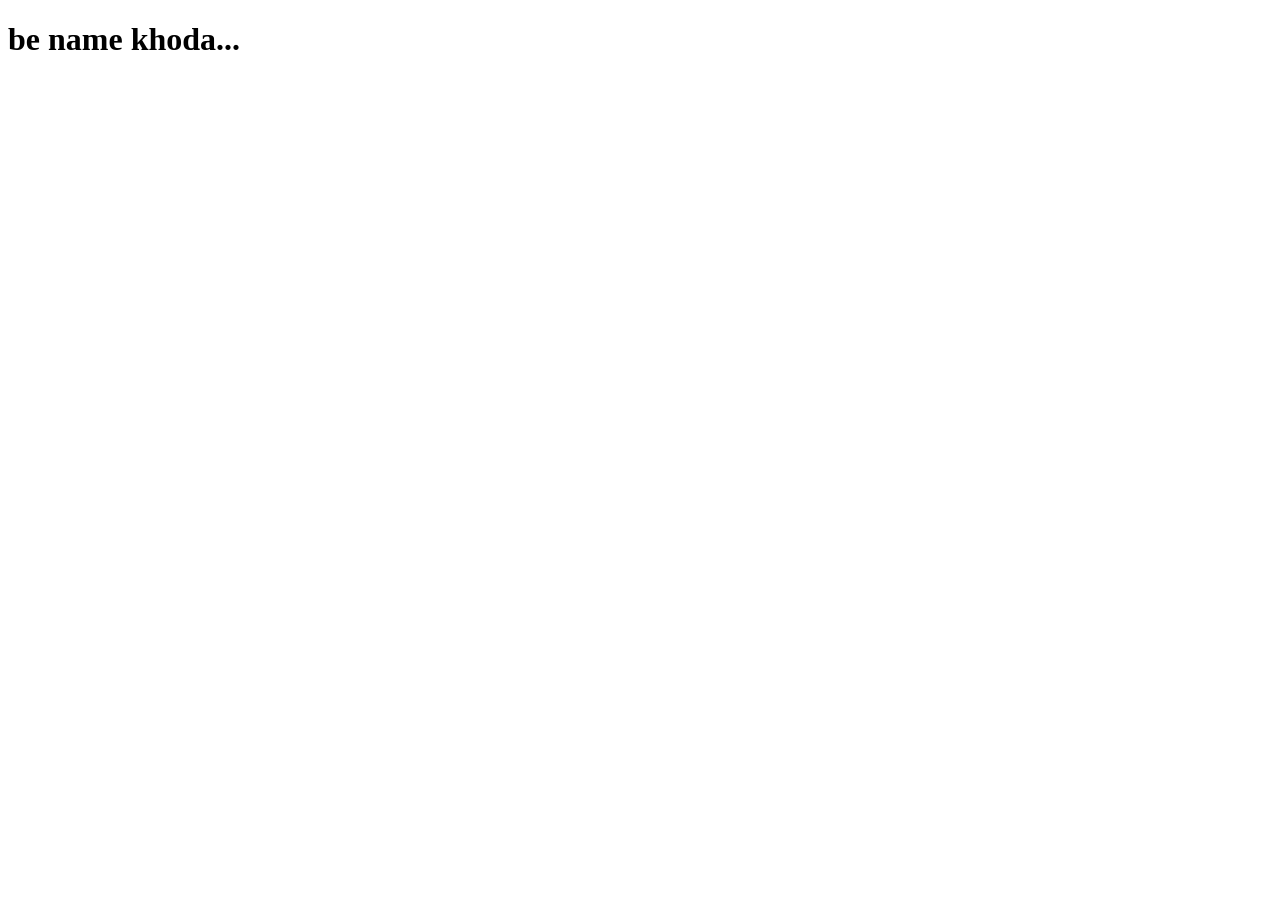
==== index.html @ a0eed135 "add first change to index.html" ====
<!DOCTYPE html>
<html lang="en">
<head>
    <meta charset="UTF-8">
    <meta http-equiv="X-UA-Compatible" content="IE=edge">
    <meta name="viewport" content="width=device-width, initial-scale=1.0">
    <title>Document</title>
</head>
<body>
    <h1>be name khoda...</h1>
</body>
</html>
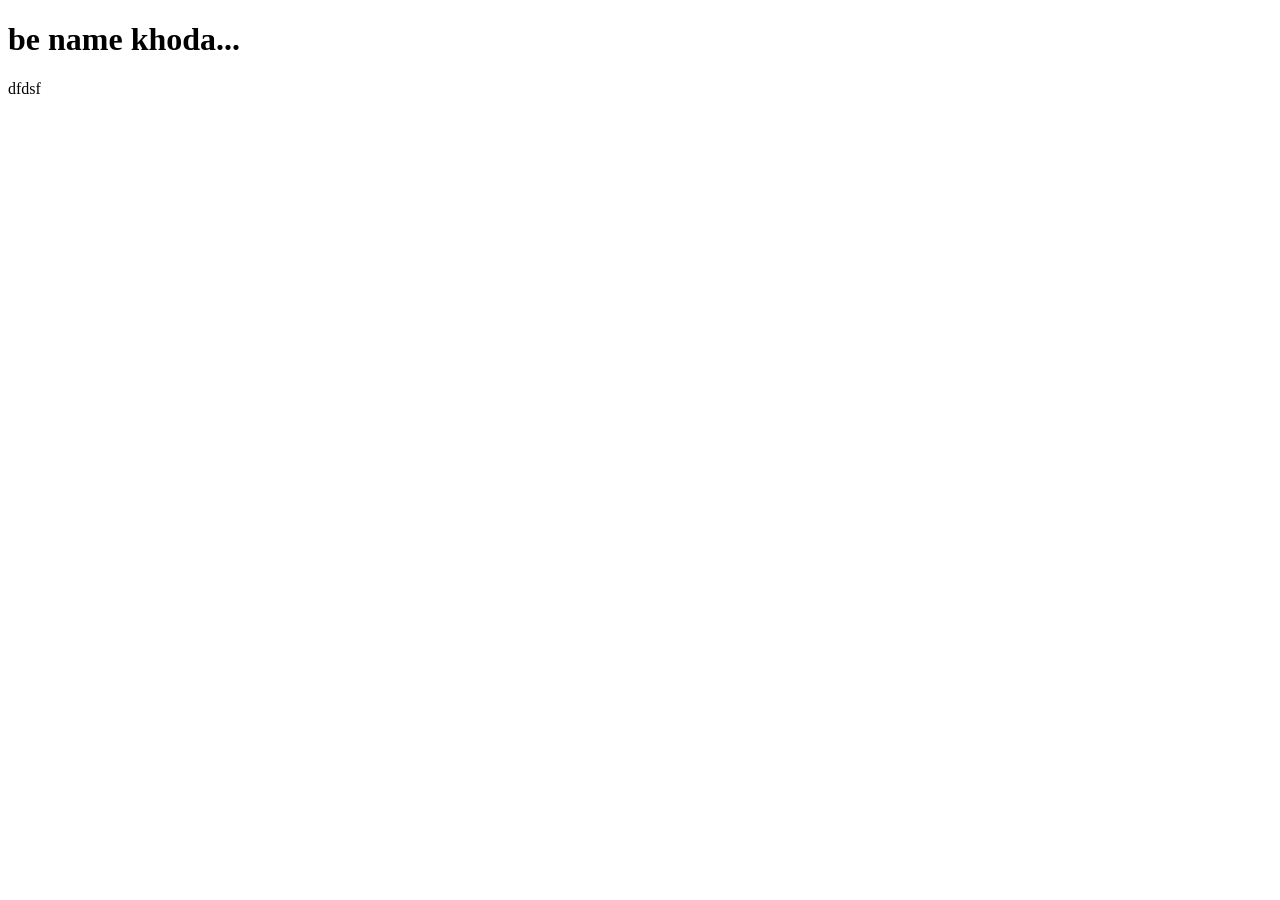
==== commit 53cc7df9: "my commit" ====
--- a/index.html
+++ b/index.html
@@ -8,5 +8,7 @@
 </head>
 <body>
     <h1>be name khoda...</h1>
+
+    <p>dfdsf</p>
 </body>
 </html>
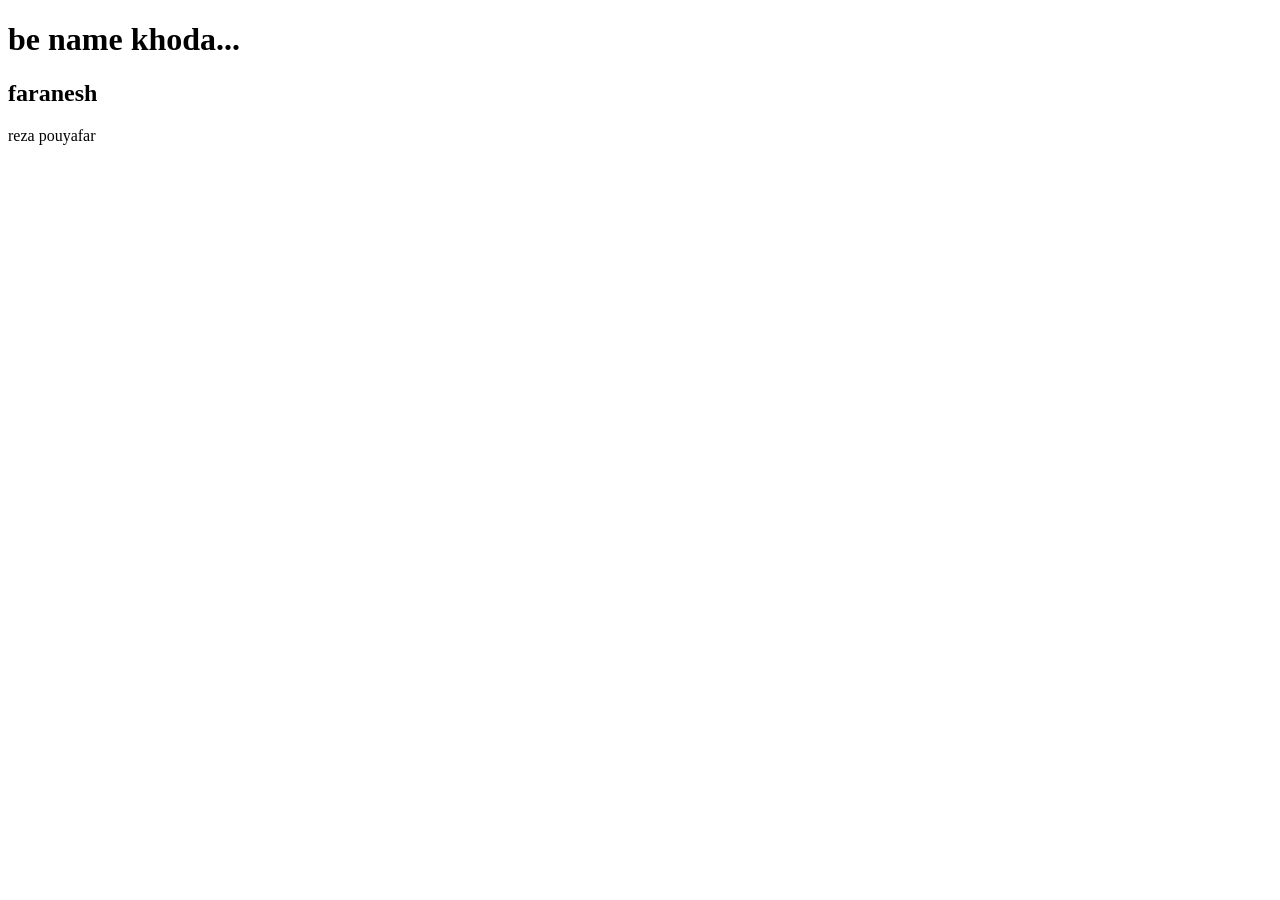
==== commit 0d40c92b: "edit index.html" ====
--- a/index.html
+++ b/index.html
@@ -8,7 +8,7 @@
 </head>
 <body>
     <h1>be name khoda...</h1>
-
-    <p>dfdsf</p>
+    <h2>faranesh</h2>
+    <p>reza pouyafar</p>
 </body>
 </html>
